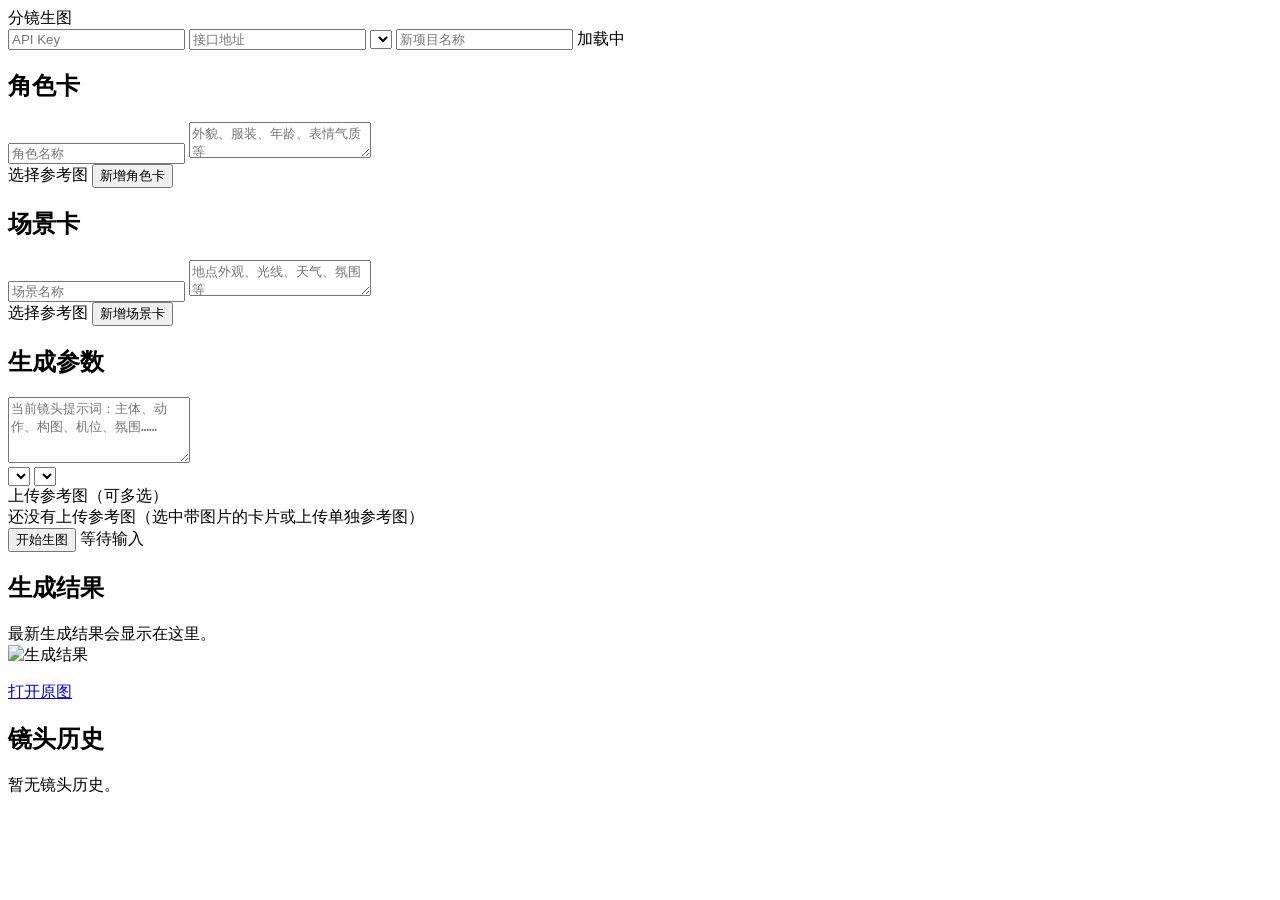
==== web/static/index.html @ 419e78b0 "GPT_WORKFLOW" ====
<!doctype html>
<html lang="zh-CN">
<head>
  <meta charset="UTF-8">
  <meta name="viewport" content="width=device-width, initial-scale=1.0">
  <title>分镜生图</title>
  <link rel="stylesheet" href="/static/styles.css">
</head>
<body>

<header class="topbar">
  <span class="topbar__title">分镜生图</span>
  <div class="topbar__row">
    <input id="apiKey" type="password" placeholder="API Key" class="topbar__input">
    <input id="baseUrl" placeholder="接口地址" class="topbar__input topbar__input--url">
    <select id="projectSelect" class="topbar__select"></select>
    <input id="projectName" placeholder="新项目名称" class="topbar__input topbar__input--proj">
    <span id="configStatus" class="topbar__status">加载中</span>
  </div>
</header>

<div class="main">
  <div class="left">

    <!-- 角色卡 -->
    <section class="panel">
      <h2 class="panel__title">角色卡</h2>
      <div class="card-form">
        <input id="characterName" placeholder="角色名称" class="field-input">
        <textarea id="characterContent" rows="2" placeholder="外貌、服装、年龄、表情气质等" class="field-input"></textarea>
        <div class="card-form__footer">
          <label class="file-label">
            <span class="file-label__text" id="characterImageText">选择参考图</span>
            <input id="characterImage" type="file" accept="image/*" hidden>
          </label>
          <button id="addCharacterCardBtn" class="btn btn--add">新增角色卡</button>
        </div>
      </div>
      <div id="characterCardList" class="card-list"></div>
    </section>

    <!-- 场景卡 -->
    <section class="panel">
      <h2 class="panel__title">场景卡</h2>
      <div class="card-form">
        <input id="sceneName" placeholder="场景名称" class="field-input">
        <textarea id="sceneContent" rows="2" placeholder="地点外观、光线、天气、氛围等" class="field-input"></textarea>
        <div class="card-form__footer">
          <label class="file-label">
            <span class="file-label__text" id="sceneImageText">选择参考图</span>
            <input id="sceneImage" type="file" accept="image/*" hidden>
          </label>
          <button id="addSceneCardBtn" class="btn btn--add">新增场景卡</button>
        </div>
      </div>
      <div id="sceneCardList" class="card-list"></div>
    </section>

    <!-- 生成参数 -->
    <section class="panel">
      <h2 class="panel__title">生成参数</h2>
      <textarea id="prompt" rows="4" placeholder="当前镜头提示词：主体、动作、构图、机位、氛围……" class="field-input"></textarea>
      <div class="gen-row">
        <select id="model" class="field-input"></select>
        <select id="size" class="field-input"></select>
      </div>
      <div class="ref-section">
        <label class="file-label file-label--full">
          <span class="file-label__text" id="referenceImagesText">上传参考图（可多选）</span>
          <input id="referenceImages" type="file" accept="image/*" multiple hidden>
        </label>
        <div id="referencePreview" class="ref-grid empty-state">还没有上传参考图（选中带图片的卡片或上传单独参考图）</div>
      </div>
      <button id="submitBtn" class="btn btn--submit">开始生图</button>
      <span id="submitStatus" class="status-text">等待输入</span>
    </section>

  </div>

  <div class="right">

    <!-- 生成结果 -->
    <section class="panel">
      <h2 class="panel__title">生成结果</h2>
      <div id="resultEmpty" class="empty-state">最新生成结果会显示在这里。</div>
      <div id="resultCard" class="result is-hidden">
        <img id="resultImage" class="result__image" alt="生成结果">
        <div class="result__body">
          <p id="resultMeta" class="result__meta"></p>
          <p id="resultPrompt" class="result__prompt"></p>
          <p id="resultComposedPrompt" class="result__prompt"></p>
          <a id="resultLink" class="text-link" href="#" target="_blank" rel="noopener">打开原图</a>
        </div>
      </div>
    </section>

    <!-- 镜头历史 -->
    <section class="panel">
      <h2 class="panel__title">镜头历史</h2>
      <div id="historyList" class="history-grid">
        <div class="empty-state">暂无镜头历史。</div>
      </div>
    </section>

  </div>
</div>

<script src="/static/app.js"></script>
</body>
</html>
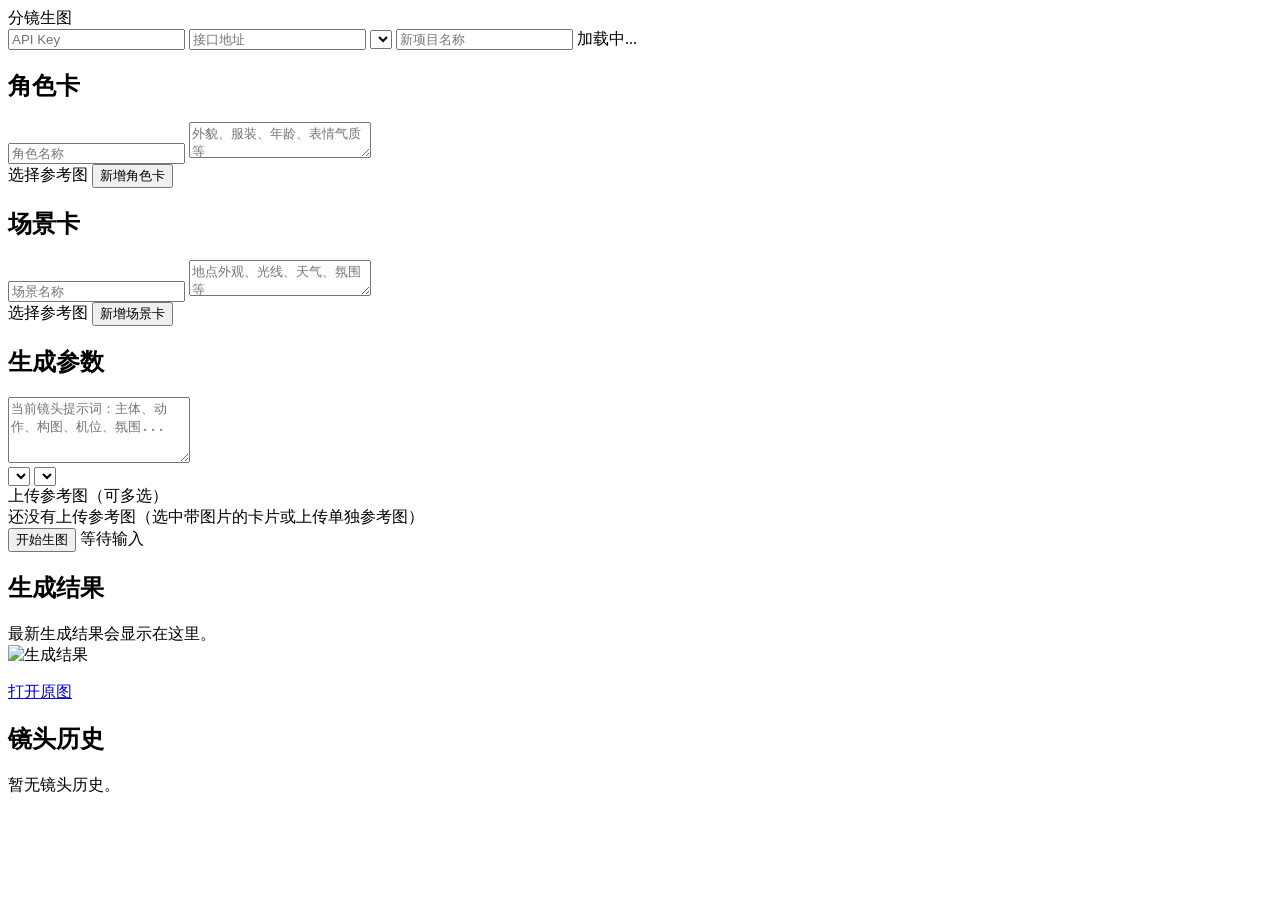
==== commit a2e841c0: "require" ====
--- a/web/static/index.html
+++ b/web/static/index.html
@@ -1,4 +1,4 @@
-<!doctype html>
+﻿<!doctype html>
 <html lang="zh-CN">
 <head>
   <meta charset="UTF-8">
@@ -15,14 +15,13 @@
     <input id="baseUrl" placeholder="接口地址" class="topbar__input topbar__input--url">
     <select id="projectSelect" class="topbar__select"></select>
     <input id="projectName" placeholder="新项目名称" class="topbar__input topbar__input--proj">
-    <span id="configStatus" class="topbar__status">加载中</span>
+    <span id="configStatus" class="topbar__status">加载中...</span>
   </div>
 </header>
 
 <div class="main">
   <div class="left">
 
-    <!-- 角色卡 -->
     <section class="panel">
       <h2 class="panel__title">角色卡</h2>
       <div class="card-form">
@@ -39,7 +38,6 @@
       <div id="characterCardList" class="card-list"></div>
     </section>
 
-    <!-- 场景卡 -->
     <section class="panel">
       <h2 class="panel__title">场景卡</h2>
       <div class="card-form">
@@ -56,10 +54,9 @@
       <div id="sceneCardList" class="card-list"></div>
     </section>
 
-    <!-- 生成参数 -->
     <section class="panel">
       <h2 class="panel__title">生成参数</h2>
-      <textarea id="prompt" rows="4" placeholder="当前镜头提示词：主体、动作、构图、机位、氛围……" class="field-input"></textarea>
+      <textarea id="prompt" rows="4" placeholder="当前镜头提示词：主体、动作、构图、机位、氛围..." class="field-input"></textarea>
       <div class="gen-row">
         <select id="model" class="field-input"></select>
         <select id="size" class="field-input"></select>
@@ -79,7 +76,6 @@
 
   <div class="right">
 
-    <!-- 生成结果 -->
     <section class="panel">
       <h2 class="panel__title">生成结果</h2>
       <div id="resultEmpty" class="empty-state">最新生成结果会显示在这里。</div>
@@ -94,7 +90,6 @@
       </div>
     </section>
 
-    <!-- 镜头历史 -->
     <section class="panel">
       <h2 class="panel__title">镜头历史</h2>
       <div id="historyList" class="history-grid">
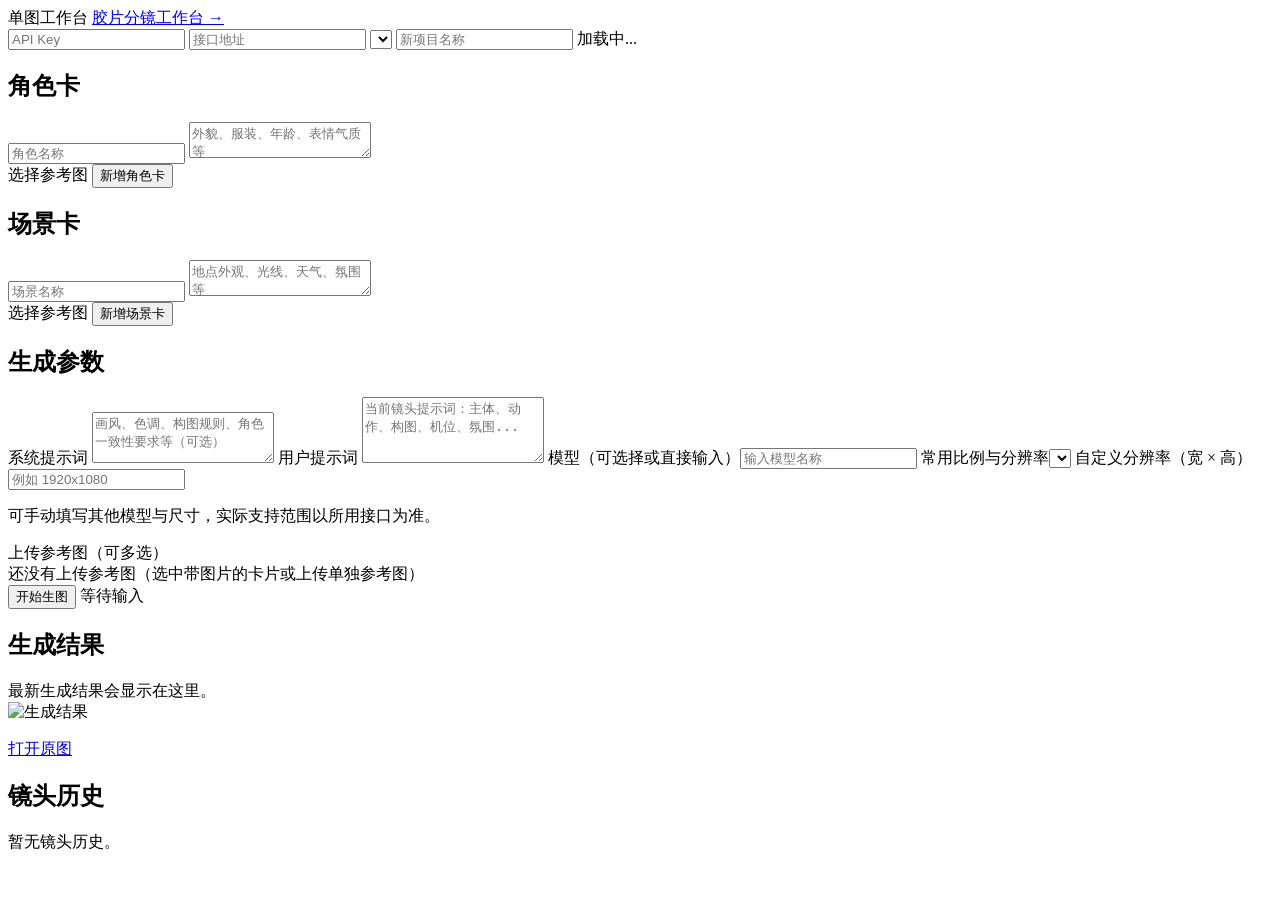
==== commit 9045b2ea: "photo dream update" ====
--- a/web/static/index.html
+++ b/web/static/index.html
@@ -3,13 +3,16 @@
 <head>
   <meta charset="UTF-8">
   <meta name="viewport" content="width=device-width, initial-scale=1.0">
-  <title>分镜生图</title>
+  <title>单图工作台 · Photo Dream</title>
   <link rel="stylesheet" href="/static/styles.css">
+  <link rel="stylesheet" href="/static/console.css">
+  <script src="/static/shell.js" defer></script>
 </head>
 <body>
 
 <header class="topbar">
-  <span class="topbar__title">分镜生图</span>
+  <span class="topbar__title">单图工作台</span>
+  <a class="text-link" href="/storyboard">胶片分镜工作台 →</a>
   <div class="topbar__row">
     <input id="apiKey" type="password" placeholder="API Key" class="topbar__input">
     <input id="baseUrl" placeholder="接口地址" class="topbar__input topbar__input--url">
@@ -32,7 +35,7 @@
             <span class="file-label__text" id="characterImageText">选择参考图</span>
             <input id="characterImage" type="file" accept="image/*" hidden>
           </label>
-          <button id="addCharacterCardBtn" class="btn btn--add">新增角色卡</button>
+          <button id="addCharacterCardBtn" type="button" class="btn btn--add">新增角色卡</button>
         </div>
       </div>
       <div id="characterCardList" class="card-list"></div>
@@ -48,7 +51,7 @@
             <span class="file-label__text" id="sceneImageText">选择参考图</span>
             <input id="sceneImage" type="file" accept="image/*" hidden>
           </label>
-          <button id="addSceneCardBtn" class="btn btn--add">新增场景卡</button>
+          <button id="addSceneCardBtn" type="button" class="btn btn--add">新增场景卡</button>
         </div>
       </div>
       <div id="sceneCardList" class="card-list"></div>
@@ -56,11 +59,14 @@
 
     <section class="panel">
       <h2 class="panel__title">生成参数</h2>
+      <label for="systemPrompt">系统提示词</label>
+      <textarea id="systemPrompt" rows="3" placeholder="画风、色调、构图规则、角色一致性要求等（可选）" class="field-input"></textarea>
+      <label for="prompt">用户提示词</label>
       <textarea id="prompt" rows="4" placeholder="当前镜头提示词：主体、动作、构图、机位、氛围..." class="field-input"></textarea>
-      <div class="gen-row">
-        <select id="model" class="field-input"></select>
-        <select id="size" class="field-input"></select>
-      </div>
+      <label for="model">模型（可选择或直接输入）</label><input id="model" list="modelOptions" placeholder="输入模型名称" class="field-input" autocomplete="off"><datalist id="modelOptions"></datalist>
+      <label for="sizePreset">常用比例与分辨率</label><select id="sizePreset" class="field-input"></select>
+      <label for="size">自定义分辨率（宽 × 高）</label><input id="size" placeholder="例如 1920x1080" class="field-input" autocomplete="off">
+      <p id="sizeInfo" class="status-text"></p><p class="status-text">可手动填写其他模型与尺寸，实际支持范围以所用接口为准。</p>
       <div class="ref-section">
         <label class="file-label file-label--full">
           <span class="file-label__text" id="referenceImagesText">上传参考图（可多选）</span>
@@ -100,6 +106,7 @@
   </div>
 </div>
 
-<script src="/static/app.js"></script>
+<script src="/static/image-settings.js" defer></script>
+<script src="/static/app.js" defer></script>
 </body>
 </html>
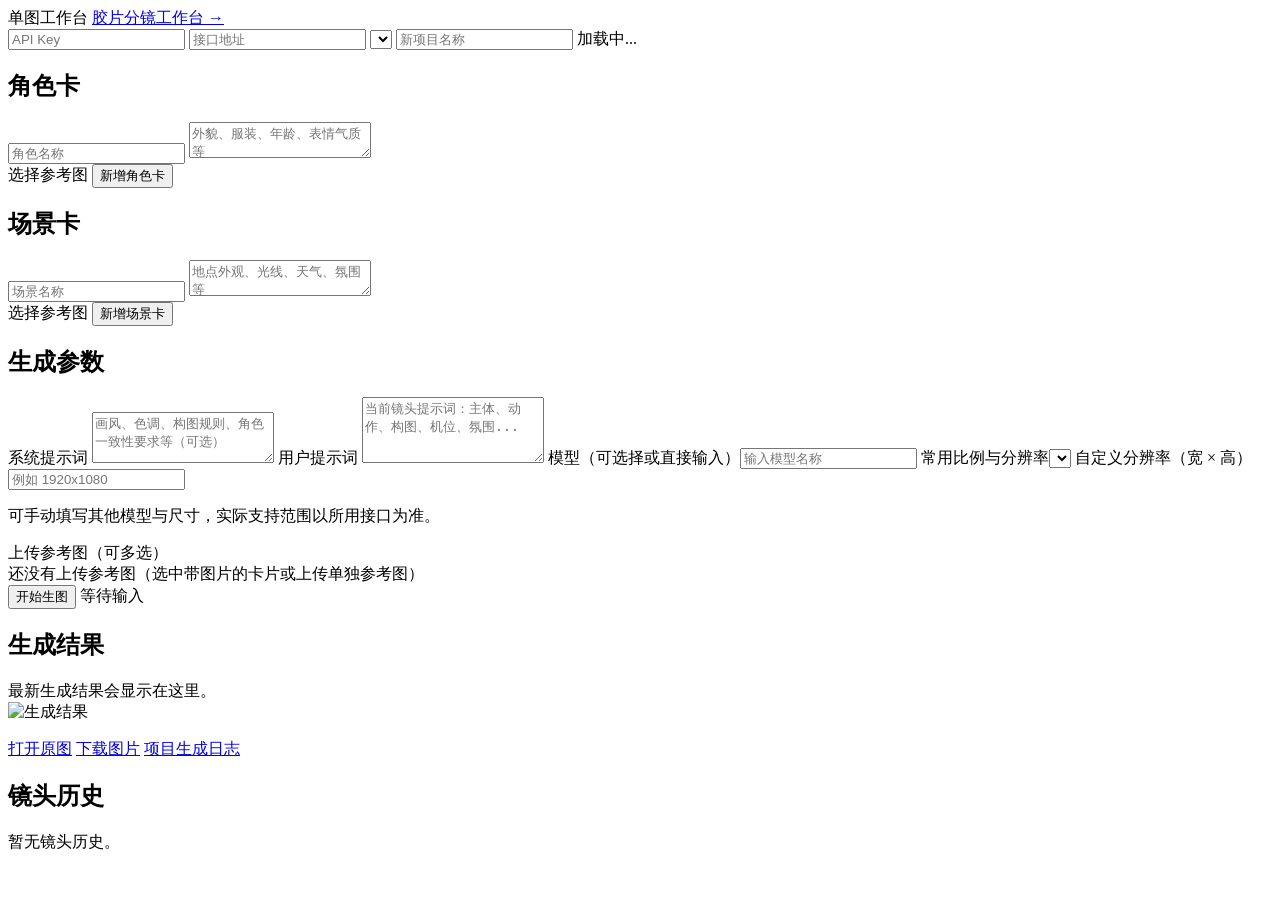
==== commit 9f917d79: "0.2.1" ====
--- a/web/static/index.html
+++ b/web/static/index.html
@@ -4,15 +4,15 @@
   <meta charset="UTF-8">
   <meta name="viewport" content="width=device-width, initial-scale=1.0">
   <title>单图工作台 · Photo Dream</title>
-  <link rel="stylesheet" href="/static/styles.css">
-  <link rel="stylesheet" href="/static/console.css">
-  <script src="/static/shell.js" defer></script>
+  <link rel="stylesheet" href="/photodream/static/styles.css">
+  <link rel="stylesheet" href="/photodream/static/console.css">
+  <script src="/photodream/static/shell.js" defer></script>
 </head>
 <body>
 
 <header class="topbar">
   <span class="topbar__title">单图工作台</span>
-  <a class="text-link" href="/storyboard">胶片分镜工作台 →</a>
+  <a class="text-link" href="/photodream/storyboard">胶片分镜工作台 →</a>
   <div class="topbar__row">
     <input id="apiKey" type="password" placeholder="API Key" class="topbar__input">
     <input id="baseUrl" placeholder="接口地址" class="topbar__input topbar__input--url">
@@ -92,6 +92,8 @@
           <p id="resultPrompt" class="result__prompt"></p>
           <p id="resultComposedPrompt" class="result__prompt"></p>
           <a id="resultLink" class="text-link" href="#" target="_blank" rel="noopener">打开原图</a>
+          <a id="resultDownload" class="text-link" href="#" download>下载图片</a>
+          <a id="generationHistory" class="text-link" href="/photodream/#generations">项目生成日志</a>
         </div>
       </div>
     </section>
@@ -106,7 +108,7 @@
   </div>
 </div>
 
-<script src="/static/image-settings.js" defer></script>
-<script src="/static/app.js" defer></script>
+<script src="/photodream/static/image-settings.js" defer></script>
+<script src="/photodream/static/app.js" defer></script>
 </body>
 </html>
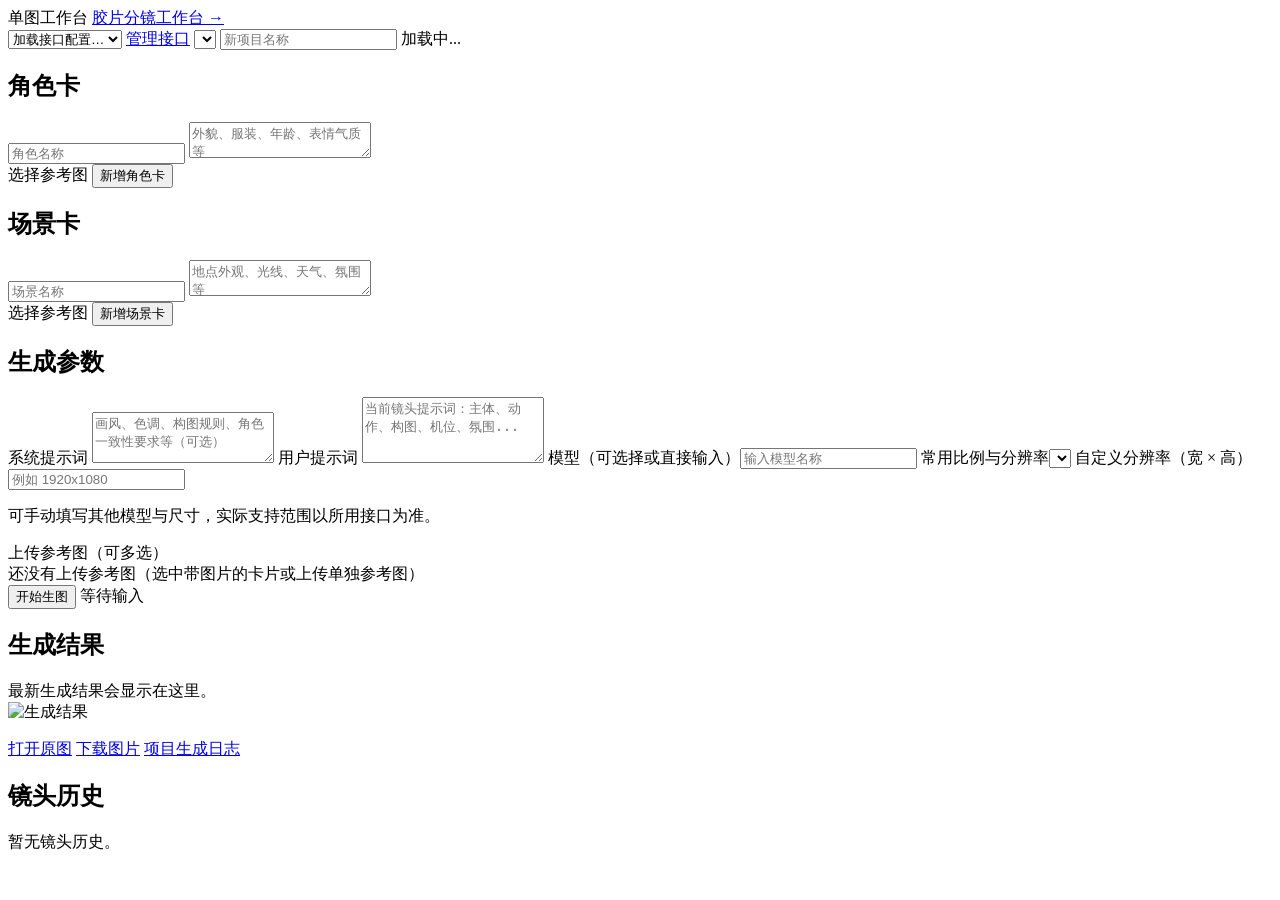
==== commit 646a7c36: "0.2.3" ====
--- a/web/static/index.html
+++ b/web/static/index.html
@@ -14,13 +14,14 @@
   <span class="topbar__title">单图工作台</span>
   <a class="text-link" href="/photodream/storyboard">胶片分镜工作台 →</a>
   <div class="topbar__row">
-    <input id="apiKey" type="password" placeholder="API Key" class="topbar__input">
-    <input id="baseUrl" placeholder="接口地址" class="topbar__input topbar__input--url">
+    <select id="apiProfileSelect" class="topbar__select" aria-label="接口配置"><option value="">加载接口配置…</option></select>
+    <a id="manageApiProfiles" class="text-link" href="/photodream/#account">管理接口</a>
     <select id="projectSelect" class="topbar__select"></select>
     <input id="projectName" placeholder="新项目名称" class="topbar__input topbar__input--proj">
     <span id="configStatus" class="topbar__status">加载中...</span>
   </div>
 </header>
+<p id="apiProfileInfo" class="api-profile-info" role="status"></p>
 
 <div class="main">
   <div class="left">
